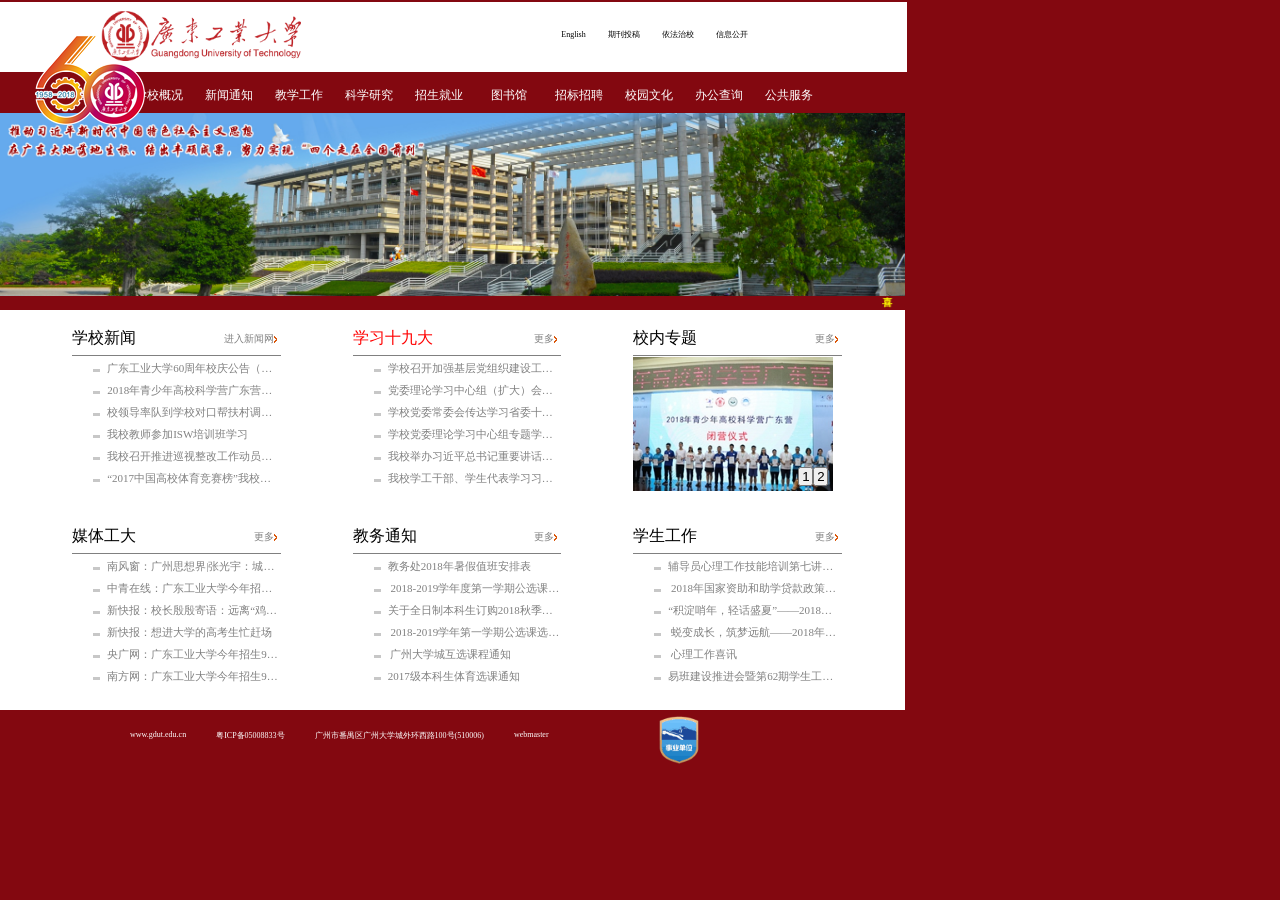
==== gdut.html @ 8cab559a "gengxin" ====
<!DOCTYPE html PUBLIC "-//W3C//DTD XHTML 1.0 Transitional//EN" "http://www.w3.org/TR/xhtml1/DTD/xhtml1-transitional.dtd">
<html xmlns="http://www.w3.org/1999/xhtml">
<head>
<meta http-equiv="Content-Type" content="text/html; charset=utf-8" />
<title>广东工业大学</title>
<link rel="stylesheet" href="css/main.css" />
	<link rel="icon" href="logo.jpg" type="image/x-icon"/>
<script type="text/javascript" src="js/jquery-2.1.4.min.js"></script>

</head>
<body>
<div id="png60" style="position: absolute; z-index: 10;">
	<img src="xq60.png" alt="changep"/>
</div>

<div class="top">
	<div class="left-jpg">
<img src="logo-2.png" alt="a photo" style="width: 200px; height: 50px;"/>
	</div>
	<div class="right-text">
		<br/>
		<span class="tip">English</span>
		<span class="tip">期刊投稿</span>
		<span class="tip">依法治校</span>
		<span class="tip">信息公开</span>
	</div>
</div>

<div class="nav">
	<!--导航条-->
	<ul class="nav-main">
        <li>首页</li>
		<li id="li-1">学校概况</li>
		<li id="li-2">新闻通知</li>
		<li id="li-3">教学工作</li>
		<li id="li-4">科学研究</li>
		<li id="li-5">招生就业</li>
		<li id="li-6">图书馆</li>
		<li id="li-7">招标招聘</li>
		<li id="li-8">校园文化</li>
		<li id="li-9">办公查询</li>
		<li id="li-10">公共服务</li>
	</ul>
	<!--隐藏盒子-->
	<div id="box-1" class="hidden-box hidden-loc-index">
		<ul>
			<li>学校简介</li>
			<li>学校领导</li>
			<li>学校章程</li>
            <li>基本数据</li>
			<li>历史沿革</li>
			<li>部门主页</li>
			<li>校区分布</li>
		</ul>
	</div>
	<div id="box-2" class="hidden-box hidden-loc-us">
		<ul>
			<li>学校新闻</li>
			<li>校内通知</li>
			<li>公示公告</li>
			<li>校内简讯</li>
			<li>学校公文</li>
			<li>学校OA</li>
			<li>校庆公告</li>
		</ul>
	</div>
	<div id="box-3" class="hidden-box hidden-loc-info">
		<ul>
			<li>本科教育</li>
			<li>研究生教育</li>
			<li>继续教育</li>
			<li>实验室管理</li>
			<li>实验教学</li>
            <li>国际文化教育</li>
			<li>精品课程</li>
		</ul>
	</div>
    <div id="box-4" class="hidden-box  box04">
		<ul>
			<li>科技信息</li>
			<li>人文社科</li>
			<li>协同创新</li>
			<li>可拓学</li>
			<li>学生科技</li>
		</ul>
	</div>
	<div id="box-5" class="hidden-box  box05">
		<ul>
			<li>本科招生</li>
			<li>学院专业</li>
			<li>研究生招生</li>
			<li>工商管理硕士</li>
			<li>继续教育招生</li>
			<li>中外合作办学</li>
			<li>就业信息</li>
		</ul>
	</div>
	<div id="box-7" class="hidden-box  box07">
		<ul>
			<li>人才招聘</li>
			<li>招标公告</li>
			<li>招投标信息</li>
		</ul>
	</div>
	<div id="box-8" class="hidden-box  box08">
		<ul>
			<li>数字校报</li>
			<li>工大党建</li>
			<li>团学工作</li>
			<li>学生工作</li>
			<li>国防生</li>
			<li>体育运动</li>
			<li>通识教育</li>
		</ul>
	</div>
	<div id="box-9" class="hidden-box  box09">
		<ul>
			<li>财务校内查询</li>
			<li>办公电话电邮</li>
			<li>教工邮箱登录</li>
			<li>学生邮箱通知</li>
			<li>学校统一门户</li>
			<li>网上办事大厅</li>
			<li>办公服务</li>
		</ul>
	</div>
	<div id="box-10" class="hidden-box  box10">
		<ul>
			<li>校友总会</li>
			<li>教师培训</li>
			<li>普通话测试</li>
			<li>中国大学</li>
			<li>网络导航</li>
			<li>网络服务</li>
			<li>教工访问内网</li>
		</ul>
	</div>
</div>
<div class="second-jpg">
<img src="logo-10.jpg" alt="secondphoto" style="width:100%; height:auto;"/>
</div>
<div class="move-text">
	<marquee scrollamount="2"><span style="font-weight: bolder;font-size: 10px;color: yellow; letter-spacing: 15px">喜迎工大六十华诞&nbsp;&nbsp;共谱学校发展新篇</span></marquee>
</div>
<div class="news">
	<div class="first-news" onclick='confirm("您本学期未注册，请前往教务处查询");'>
		学校新闻<span class="next-window" ></span>
		<span style="float: right;font-size: 10px; color: gray; margin-top: 2%;">进入新闻网</span>
		<hr style="margin-top:3%;  height:1px; width:100%;border:none;border-top:1px solid gray;" />
        <ul  class="choose-list">
			<li>广东工业大学60周年校庆公告（第二号）</li>
			<li>2018年青少年高校科学营广东营闭营仪式在我校举行</li>
			<li>校领导率队到学校对口帮扶村调研精准扶贫工作</li>
			<li>我校教师参加ISW培训班学习</li>
			<li>我校召开推进巡视整改工作动员会议</li>
			<li>“2017中国高校体育竞赛榜”我校排全国第32位全省第三位</li>
		</ul>
	</div>
	<div class="first-news" >
		<span style="color: red;">学习十九大</span><span class="next-window"></span>
		<span style="float: right;font-size: 10px; color: gray; margin-top: 2%;">更多</span>
		<hr style="margin-top:3%;  height:1px; width:100%;border:none;border-top:1px solid gray;" />
		<ul  class="choose-list">
			<li>学校召开加强基层党组织建设工作会议</li>
			<li>党委理论学习中心组（扩大）会议专题学习习近平总书记重要讲话精神</li>
			<li>学校党委常委会传达学习省委十二届四次全会精神</li>
			<li>学校党委理论学习中心组专题学习习近平在纪念马克思两百周年诞辰</li>
			<li>我校举办习近平总书记重要讲话精神专题培训 </li>
			<li>我校学工干部、学生代表学习习近平总书记在北大考察时重要讲话精神</li>
		</ul>
	</div>
	<div class="first-news" >
		校内专题<span class="next-window"></span>
		<span style="float: right;font-size: 10px; color: gray; margin-top: 2%;">更多</span>
		<hr style="margin-top:3%;  height:1px; width:100%;border:none;border-top:1px solid gray;" />
		<div><button id="button-1" class="button1">1</button><button id="button-2" class="button2">2</button>
			<img id="changeimg" src="logo-12.jpg" alt="changephoto" width="200px" />
		</div>
	</div>
	<div class="first-news" >
		媒体工大<span class="next-window"></span>
		<span style="float: right;font-size: 10px; color: gray; margin-top: 2%;">更多</span>
		<hr style="margin-top:3%;  height:1px; width:100%;border:none;border-top:1px solid gray;" />
		<ul  class="choose-list">
			<li>南风窗：广州思想界|张光宇：城市创新需...</li>
			<li>中青在线：广东工业大学今年招生9100人</li>
			<li>新快报：校长殷殷寄语：远离“鸡汤文、捷径梦”</li>
			<li>新快报：想进大学的高考生忙赶场</li>
			<li>央广网：广东工业大学今年招生9100人 新生奖学金最高达十万元</li>
			<li>南方网：广东工业大学今年招生9100人，理工科招生比例超69%</li>
		</ul>
	</div>
	<div class="first-news" >
		教务通知<span class="next-window"></span>
		<span style="float: right;font-size: 10px; color: gray; margin-top: 2%;">更多</span>
		<hr style="margin-top:3%;  height:1px; width:100%;border:none;border-top:1px solid gray;" />
		<ul  class="choose-list">
			<li>教务处2018年暑假值班安排表</li>
			<li> 2018-2019学年度第一学期公选课第二…</li>
			<li>关于全日制本科生订购2018秋季教材的… </li>
			<li> 2018-2019学年第一学期公选课选课通…</li>
			<li> 广州大学城互选课程通知</li>
			<li>2017级本科生体育选课通知</li>
		</ul>
	</div>
	<div class="first-news" >
		学生工作<span class="next-window"></span>
		<span style="float: right;font-size: 10px; color: gray; margin-top: 2%;">更多</span>
		<hr style="margin-top:3%;  height:1px; width:100%;border:none;border-top:1px solid gray;" />
		<ul  class="choose-list">
			<li>辅导员心理工作技能培训第七讲：辅导…</li>
			<li> 2018年国家资助和助学贷款政策下乡行… </li>
			<li>“积淀哨年，轻话盛夏”——2018届国…</li>
			<li> 蜕变成长，筑梦远航——2018年筑梦成…</li>
			<li> 心理工作喜讯</li>
			<li>易班建设推进会暨第62期学生工作沙龙…</li>
		</ul>
	</div>
</div>
<div style="height: 50px;">
     <p class="last-span">www.gdut.edu.cn</p>
	<p class="last-span-1">粤ICP备05008833号</p>
	<p class="last-span-1">广州市番禺区广州大学城外环西路100号(510006)</p>
	<p class="last-span-1"> webmaster</p>
	<img style="margin-left:100px;" src="logo-14.png" alt="lastphoto" width="60px"/>
</div>
<script type="text/javascript" src="js/main.js"></script>


</body>
</html>
---- css/main.css ----
/**
*在Position属性值为absolute的同时，
*如果有一级父对象（无论是父对象还是祖父对象，或者再高的辈分，一样）
*的Position属性值为Relative时，则上述的相对浏览器窗口定位将会变成相对父对象定位，
*这对精确定位是很有帮助的。
*/

body{
    width:907px;
    min-width:907px;
    max-width:907px;
    height:100%;

    background:#830810;
}
*{margin:0 ;padding:0
 }
.top{
    margin-top: 2px;
    width: 907px;
    height:70px;
    background-color: white;
    text-align: center;
    margin-bottom: 0;
}
.right-text span{
    padding-left: 20px;
}
.left-jpg{
    float: left;
   padding-top: 1%;
    padding-bottom: 1%;
    width: 362px;
    height:80%;
    margin-left: 20px
}
.right-text{
    width: 60%;
    padding-top: 2%;
    padding-bottom: 2%;
    margin-left: 40%;
    text-align: center;
    font-size: 8px;
}

/*nav导航盒子*/
div.nav{
    width: 800px;
    height:36px;
    line-height: 36px;
    text-align: center;
    font-size: 12px;
    position: relative;
    background: #830810;
	margin:5px auto 0 auto;
}
/*nav-main*/
ul.nav-main{
    width: 100%;
    height: 100%;
    list-style-type: none;
}

/*图标向上旋转*/
.hover-up{
    transition-duration: .5s;
    transform: rotate(180deg);
    -webkit-transform: rotate(180deg);
}
/*图标向下旋转*/
.hover-down{
    transition-duration: .5s;
    transform: rotate(0deg);
    -webkit-transform: rotate(0deg);
}
/*导航条设置*/
ul.nav-main>li{
    width: 70px;
    height: 100%;
    display: block;
    float: left;
    background: #830810;
    color: #fff;

    cursor: pointer;
}
ul.nav-main>li:hover{
    background: #830810;
}
/*隐藏盒子设置*/
div.hidden-box{
    width: 70px;
    border-top: 0;
    position: absolute;
    display:none;
	background:#830810;
    top: 36px;
    color: #ff6119 ;

}
.hidden-box>ul{
    list-style-type: none;
    color:  #fff ;
    cursor: pointer;
}
.hidden-box li:hover{
    background: #830810;
    color: #ff6119;
}
.hidden-box li{
border-style:none none  dashed none;
    border-color: gray;
    border-width: 1px;
    font-size: 10px;
}
ul li:hover{
    color: #ff6119;
}
/*隐藏盒子位置设置*/
.hidden-loc-index{
    left: 70px;
}
.hidden-loc-us{
    left: 140px;
}
.hidden-loc-info{
    left: 210px;
}
.box04{
	left:280px;
}
.box05{
    left:350px;
}
.box07{
    left:490px;
}
.box08{
    left:560px;
}
.box09{
    left:630px;
}
.box10{
    left:700px;
}
.second-jpg{
    background-color: white;
    width: 905px;
    height: auto;
}
/*学校新闻*/
.news{
    width: 905px;
    height: 400px;
    background-color: white;
}
.first-news{
    float: left;
    padding-top: 2%;
    width: 23%;
    height:45%;
    margin-left:8%;
}
.next-window{
    transform: rotate(270deg);
    margin-top: 4%;
    float: right;
    display: inline-block;
    width: 7px;
    height: 7px;
    background: url('../img/down-icon.png') no-repeat;
}
.choose-list{
    margin-left: 10%;
    list-style:square inside url('/logo-11.jpg');
    font-size: 11px;
    color: gray;
}
ul.choose-list>li{
    overflow: hidden;
    text-overflow:ellipsis;
    white-space: nowrap;
    line-height: 22px;
}
.button1{
    width: 15px;
    margin-top: 110px;
    margin-left: 165px;
    position: absolute;

}
.button2{
    width: 15px;
    margin-top: 110px;
    margin-left: 180px;
    position: absolute;

}
.last-span{
    float: left;
    margin-left: 130px;
    margin-top: 20px;
    color: white;
    font-size: 8px;
}
.last-span-1{
    float: left;
    margin-left: 30px;
    margin-top: 20px;
    color: white;
    font-size: 8px;
}
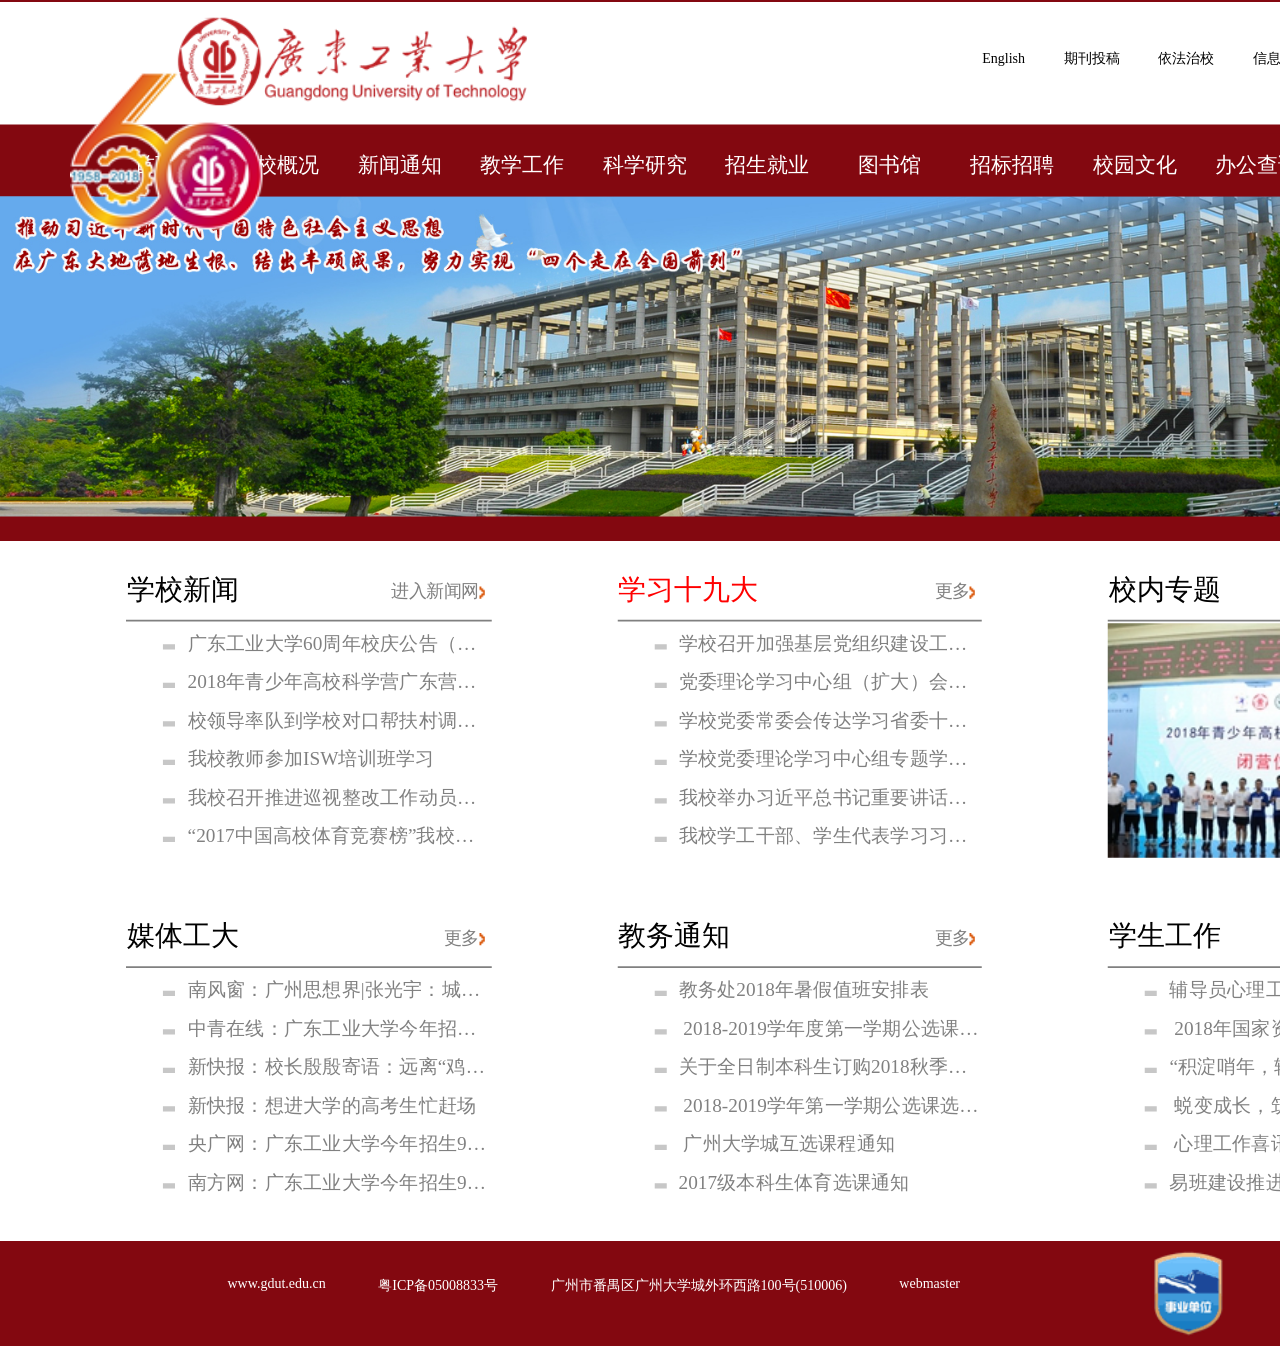
==== commit bf23fa55: "'gengxing1'" ====
--- a/gdut.html
+++ b/gdut.html
@@ -5,6 +5,8 @@
 <title>广东工业大学</title>
 <link rel="stylesheet" href="css/main.css" />
 	<link rel="icon" href="logo.jpg" type="image/x-icon"/>
+ <meta charset="utf-8" name="viewport" content="width=device-width, initial-scale=1, minimum-scale=1, maximum-scale=1"/>
+
 <script type="text/javascript" src="js/jquery-2.1.4.min.js"></script>
 
 </head>
--- a/css/main.css
+++ b/css/main.css
@@ -6,11 +6,11 @@
 */
 
 body{
-    width:907px;
+    width:100%;
     min-width:907px;
     max-width:907px;
-    height:100%;
-
+    transform-origin: 0 0;
+    transform: scale(1.75);
     background:#830810;
 }
 *{margin:0 ;padding:0
@@ -169,7 +169,7 @@
     display: inline-block;
     width: 7px;
     height: 7px;
-    background: url('../img/down-icon.png') no-repeat;
+    background: url('../images/down-icon.png') no-repeat;
 }
 .choose-list{
     margin-left: 10%;
